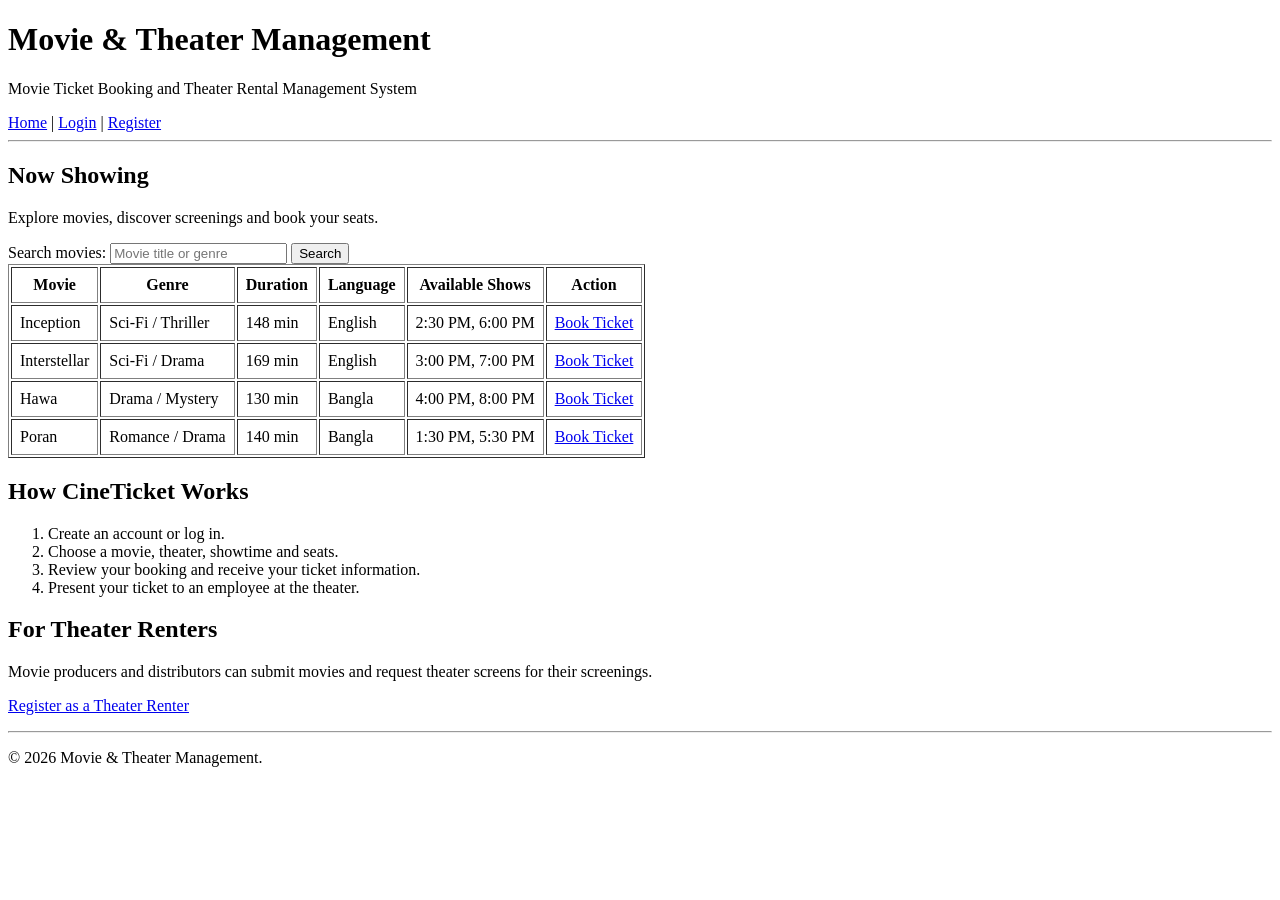
==== index.html @ dbec03eb "Rafiul pages" ====
<!DOCTYPE html>
<html lang="en">
<head>
  <meta charset="UTF-8">
  <meta name="viewport" content="width=device-width, initial-scale=1.0">
  <title>Movie & Theater Management</title>
</head>
<body>
  <header>
    <h1>Movie & Theater Management</h1>
    <p>Movie Ticket Booking and Theater Rental Management System</p>
    <nav>
      <a href="index.html">Home</a> |
      <a href="login.html">Login</a> |
      <a href="register.html">Register</a>
    </nav>
  </header>
  <hr>
  <main>
    <h2>Now Showing</h2>
    <p>Explore movies, discover screenings and book your seats.</p>
    <form action="index.html" method="get">
      <label for="movie-search">Search movies:</label>
      <input type="search" id="movie-search" name="q" placeholder="Movie title or genre">
      <button type="submit">Search</button>
    </form>
    <table border="1" cellpadding="8">
      <thead><tr><th>Movie</th><th>Genre</th><th>Duration</th><th>Language</th><th>Available Shows</th><th>Action</th></tr></thead>
      <tbody>
        <tr><td>Inception</td><td>Sci-Fi / Thriller</td><td>148 min</td><td>English</td><td>2:30 PM, 6:00 PM</td><td><a href="login.html">Book Ticket</a></td></tr>
        <tr><td>Interstellar</td><td>Sci-Fi / Drama</td><td>169 min</td><td>English</td><td>3:00 PM, 7:00 PM</td><td><a href="login.html">Book Ticket</a></td></tr>
        <tr><td>Hawa</td><td>Drama / Mystery</td><td>130 min</td><td>Bangla</td><td>4:00 PM, 8:00 PM</td><td><a href="login.html">Book Ticket</a></td></tr>
        <tr><td>Poran</td><td>Romance / Drama</td><td>140 min</td><td>Bangla</td><td>1:30 PM, 5:30 PM</td><td><a href="login.html">Book Ticket</a></td></tr>
      </tbody>
    </table>

    <h2>How CineTicket Works</h2>
    <ol>
      <li>Create an account or log in.</li>
      <li>Choose a movie, theater, showtime and seats.</li>
      <li>Review your booking and receive your ticket information.</li>
      <li>Present your ticket to an employee at the theater.</li>
    </ol>

    <h2>For Theater Renters</h2>
    <p>Movie producers and distributors can submit movies and request theater screens for their screenings.</p>
    <p><a href="register.html">Register as a Theater Renter</a></p>
  </main>
  <hr>
  <footer><p>&copy; 2026 Movie & Theater Management.</p></footer>
</body>
</html>
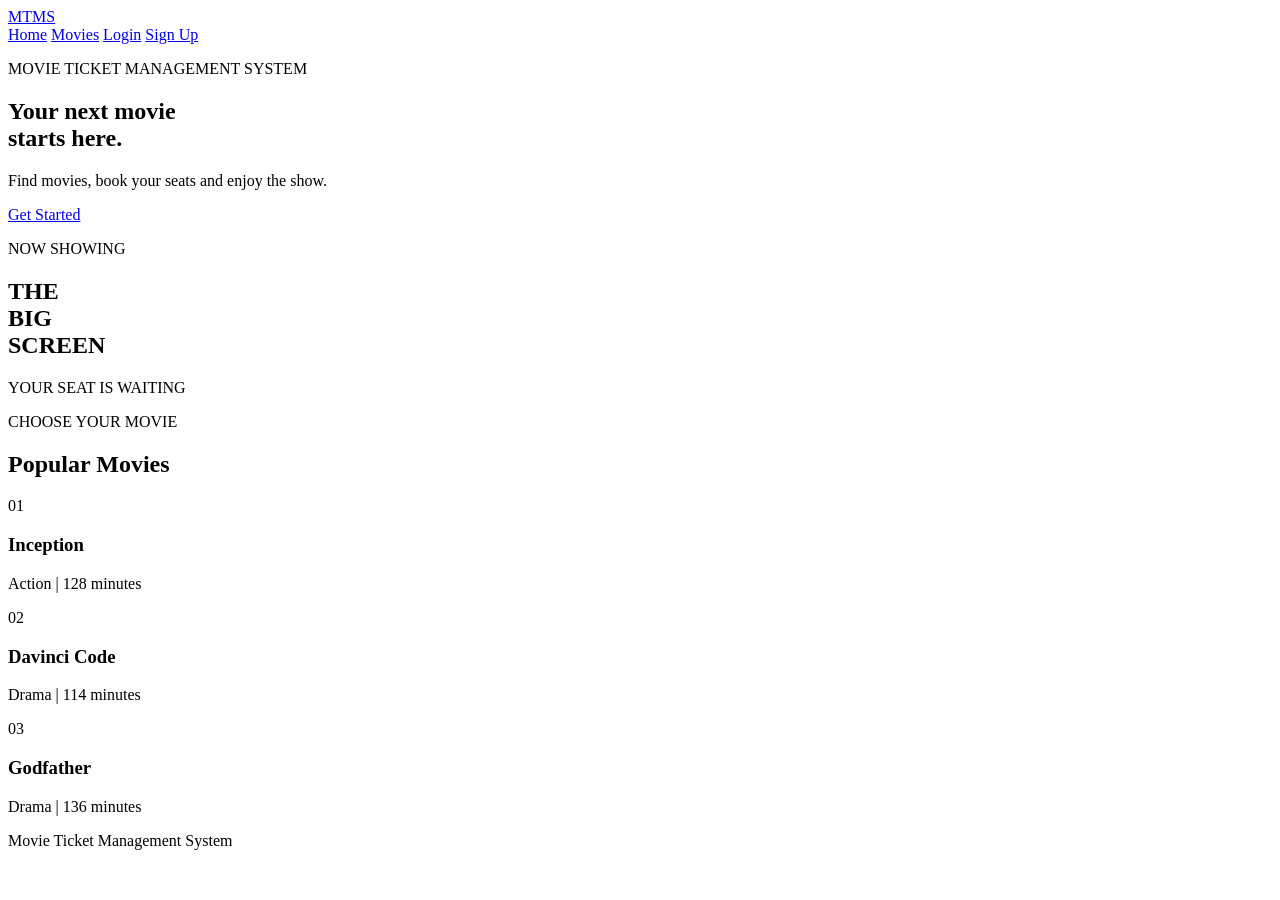
==== commit dba36b3b: "update" ====
--- a/index.html
+++ b/index.html
@@ -1,52 +1,63 @@
 <!DOCTYPE html>
 <html lang="en">
 <head>
-  <meta charset="UTF-8">
-  <meta name="viewport" content="width=device-width, initial-scale=1.0">
-  <title>Movie & Theater Management</title>
+    <meta charset="UTF-8">
+    <meta name="viewport" content="width=device-width, initial-scale=1.0">
+    <title>Movie Ticket Management System</title>
+    <link rel="stylesheet" href="css/index.css">
 </head>
 <body>
-  <header>
-    <h1>Movie & Theater Management</h1>
-    <p>Movie Ticket Booking and Theater Rental Management System</p>
-    <nav>
-      <a href="index.html">Home</a> |
-      <a href="login.html">Login</a> |
-      <a href="register.html">Register</a>
-    </nav>
-  </header>
-  <hr>
-  <main>
-    <h2>Now Showing</h2>
-    <p>Explore movies, discover screenings and book your seats.</p>
-    <form action="index.html" method="get">
-      <label for="movie-search">Search movies:</label>
-      <input type="search" id="movie-search" name="q" placeholder="Movie title or genre">
-      <button type="submit">Search</button>
-    </form>
-    <table border="1" cellpadding="8">
-      <thead><tr><th>Movie</th><th>Genre</th><th>Duration</th><th>Language</th><th>Available Shows</th><th>Action</th></tr></thead>
-      <tbody>
-        <tr><td>Inception</td><td>Sci-Fi / Thriller</td><td>148 min</td><td>English</td><td>2:30 PM, 6:00 PM</td><td><a href="login.html">Book Ticket</a></td></tr>
-        <tr><td>Interstellar</td><td>Sci-Fi / Drama</td><td>169 min</td><td>English</td><td>3:00 PM, 7:00 PM</td><td><a href="login.html">Book Ticket</a></td></tr>
-        <tr><td>Hawa</td><td>Drama / Mystery</td><td>130 min</td><td>Bangla</td><td>4:00 PM, 8:00 PM</td><td><a href="login.html">Book Ticket</a></td></tr>
-        <tr><td>Poran</td><td>Romance / Drama</td><td>140 min</td><td>Bangla</td><td>1:30 PM, 5:30 PM</td><td><a href="login.html">Book Ticket</a></td></tr>
-      </tbody>
-    </table>
+    <header class="topbar">
+        <a class="logo" href="index.html">MTMS</a>
+        <nav>
+            <a href="index.html">Home</a>
+            <a href="#movies">Movies</a>
+            <a href="login.html">Login</a>
+            <a class="nav-button" href="register.html">Sign Up</a>
+        </nav>
+    </header>
 
-    <h2>How CineTicket Works</h2>
-    <ol>
-      <li>Create an account or log in.</li>
-      <li>Choose a movie, theater, showtime and seats.</li>
-      <li>Review your booking and receive your ticket information.</li>
-      <li>Present your ticket to an employee at the theater.</li>
-    </ol>
+    <main>
+        <section class="hero">
+            <div>
+                <p class="tag">MOVIE TICKET MANAGEMENT SYSTEM</p>
+                <h1>Your next movie<br><span>starts here.</span></h1>
+                <p class="hero-text">Find movies, book your seats and enjoy the show.</p>
+                <a class="button" href="login.html">Get Started</a>
+            </div>
+            <div class="hero-box">
+                <div class="ticket-shape">
+                    <p>NOW SHOWING</p>
+                    <h2>THE<br>BIG<br>SCREEN</h2>
+                    <span>YOUR SEAT IS WAITING</span>
+                </div>
+            </div>
+        </section>
 
-    <h2>For Theater Renters</h2>
-    <p>Movie producers and distributors can submit movies and request theater screens for their screenings.</p>
-    <p><a href="register.html">Register as a Theater Renter</a></p>
-  </main>
-  <hr>
-  <footer><p>&copy; 2026 Movie & Theater Management.</p></footer>
+        <section class="content-section" id="movies">
+            <p class="tag">CHOOSE YOUR MOVIE</p>
+            <h2>Popular Movies</h2>
+            <div class="movie-list">
+                <article class="movie-card">
+                    <div class="movie-art art-one">01</div>
+                    <h3>Inception</h3>
+                    <p>Action | 128 minutes</p>
+                </article>
+                <article class="movie-card">
+                    <div class="movie-art art-two">02</div>
+                    <h3>Davinci Code</h3>
+                    <p>Drama | 114 minutes</p>
+                </article>
+                <article class="movie-card">
+                    <div class="movie-art art-three">03</div>
+                    <h3>Godfather</h3>
+                    <p>Drama | 136 minutes</p>
+                </article>
+            </div>
+        </section>
+
+    </main>
+
+    <footer>Movie Ticket Management System</footer>
 </body>
 </html>
